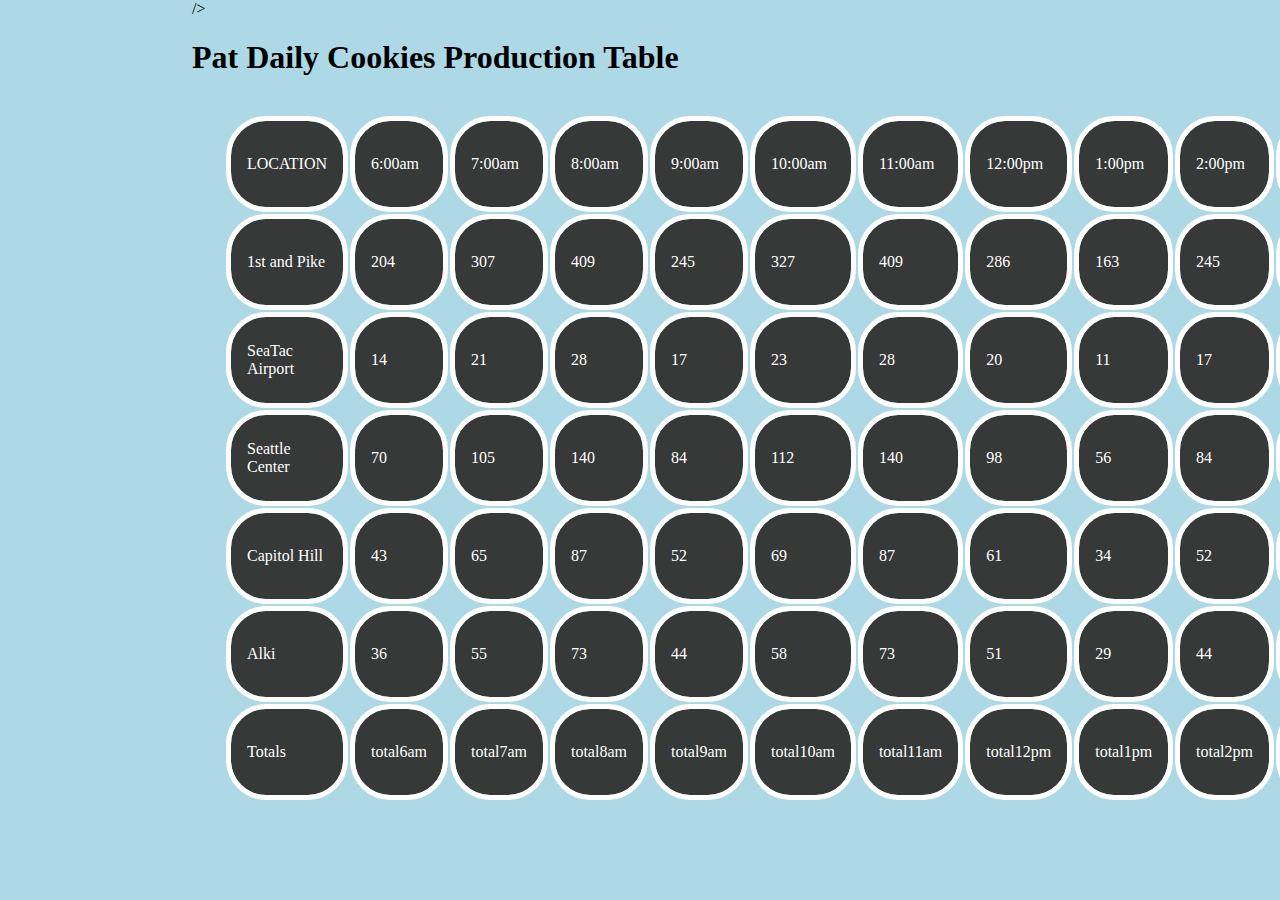
==== index.html @ 8f087ce1 "added ref css for styling" ====
<!DOCTYPE html>
<html>
<link rel="stylesheet" type="text/css" href="style.css"> />
<head>
    <h1>Pat Daily Cookies Production Table</h1>
  <table>
    <tbody id="table"></tbody>
  </table>
<script src="app.js"></script>
</body>
</html>
---- style.css ----
body {
  background-color: lightblue;
  width: 70%;
  margin: auto;
}
table {
  padding: 1em;
  margin: 1em;
}
th {
  background-color: rgb(55, 56, 56);
  color: white;
  border: 2px solid red;
  padding: 1em;
  margin: 1em;
}
th:hover {
  background-color: white;
  color: black;
}
td {
  background-color: rgb(55, 56, 56);
  color: white;
  border: 2px solid orange;
  padding: 1em;
  margin: 1em;
  background-clip: padding-box;
  border-radius: 40px;
  border: 5px solid white;
}
td:hover {
  background-color: pink;
  color: blue;
}
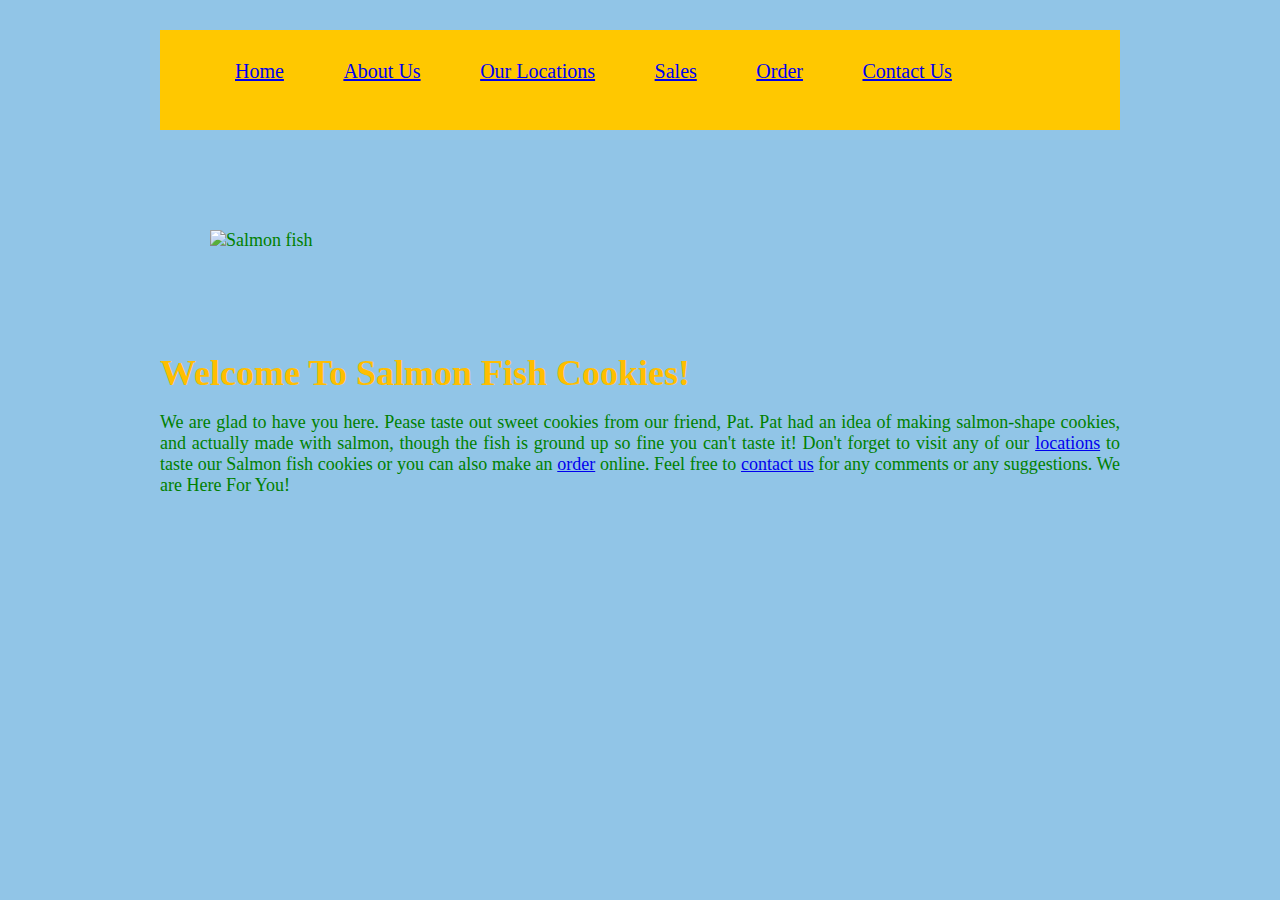
==== commit 9482aaf2: "update all" ====
--- a/index.html
+++ b/index.html
@@ -1,11 +1,24 @@
 <!DOCTYPE html>
 <html>
-<link rel="stylesheet" type="text/css" href="style.css"> />
-<head>
-    <h1>Pat Daily Cookies Production Table</h1>
-  <table>
-    <tbody id="table"></tbody>
-  </table>
-<script src="app.js"></script>
-</body>
-</html>
+  <title>SALMON FISH</title>
+  <link href="style.css" type="text/css" rel="stylesheet" />
+  <header>
+        <ul>
+        <li><a href="index.html">Home</a></li>
+        <li><a href="about-us.html">About Us</a></li>
+        <li><a href="locations.html">Our Locations</a></li>
+        <li><a href="sales.html" type="text" rel="salessheet">Sales</a></li>
+        <li><a href="order.html">Order</a></li>
+        <li><a href="contact.html">Contact Us</a></li> 
+    </ul>
+    </header>
+  <body>
+    <img src="https://raw.githubusercontent.com/codefellows/seattle-201n15/master/class-06/lab/assets/salmon.png" alt="Salmon fish" title="Salmon Fish" />
+
+    <h1>Welcome To Salmon Fish Cookies!</h1> 
+    <p>
+ We are glad to have you here. Pease taste out sweet cookies from our friend, Pat. Pat had an idea of making salmon-shape cookies, and actually made with salmon, though the fish is ground up so fine you can't taste it! Don't forget to visit any of our <a href="locations.html">locations</a> to taste our Salmon fish cookies or you can also make an <a href="order.html">order</a> online. Feel free to <a href="contact.html">contact us</a> for any comments or any suggestions. We are Here For You!
+    </p>
+  </body>
+   <script src="app.js" type="text/javascript"></script>
+</html>--- a/style.css
+++ b/style.css
@@ -1,35 +1,55 @@
-body {
-  background-color: lightblue;
-  width: 70%;
-  margin: auto;
-}
-table {
-  padding: 1em;
-  margin: 1em;
-}
-th {
-  background-color: rgb(55, 56, 56);
-  color: white;
-  border: 2px solid red;
-  padding: 1em;
-  margin: 1em;
-}
-th:hover {
-  background-color: white;
-  color: black;
-}
-td {
-  background-color: rgb(55, 56, 56);
-  color: white;
-  border: 2px solid orange;
-  padding: 1em;
-  margin: 1em;
-  background-clip: padding-box;
-  border-radius: 40px;
-  border: 5px solid white;
-}
-td:hover {
-  background-color: pink;
-  color: blue;
+header, head {
+  background-color: rgb(300,200,0);
+  display: auto;
+  height: 100px;
+  margin-top: 0px;
+  }
+ header ul li{
+  display: inline-block;
+  font-size: 20px;
+  margin: 30px 20px 20px 35px;
+   }
+img {
+  width: 800px;
+  height: 250px;
+  margin: 100px 50px;
+  }
+ body {
+  width: 960px;
+  min-height: 700px;
+  background-color: rgb(145, 197, 231);
+  margin: 30px auto;
+   color: green;
+  font-family: comic sans ms;
+  font-size: 18px;
+  text-align: justify;
 }
 
+h1 {
+  margin: 1px auto;
+  font-family: comic sans ms;
+  color: rgb(350, 190, 0) ;
+  size: 100px;
+}
+#SalesTable {
+  margin-top: 20px;
+  color: black; 
+  border: 2px;
+  width: auto;
+  background-color: rgb(229, 147, 229);
+}
+#DailyProjections {
+  font-family: comic sans ms;
+  color: black;
+  background-color: blanchedalmond;
+  border-collapse: collapse;
+  width: 100%;
+}
+#DailyProjections td, th {
+  border: 1px solid black;
+  text-align: left;
+  padding: 8px;
+}
+#DailyProjections tr:nth-child(even) {
+  background-color: rgb(240, 170, 240);
+}
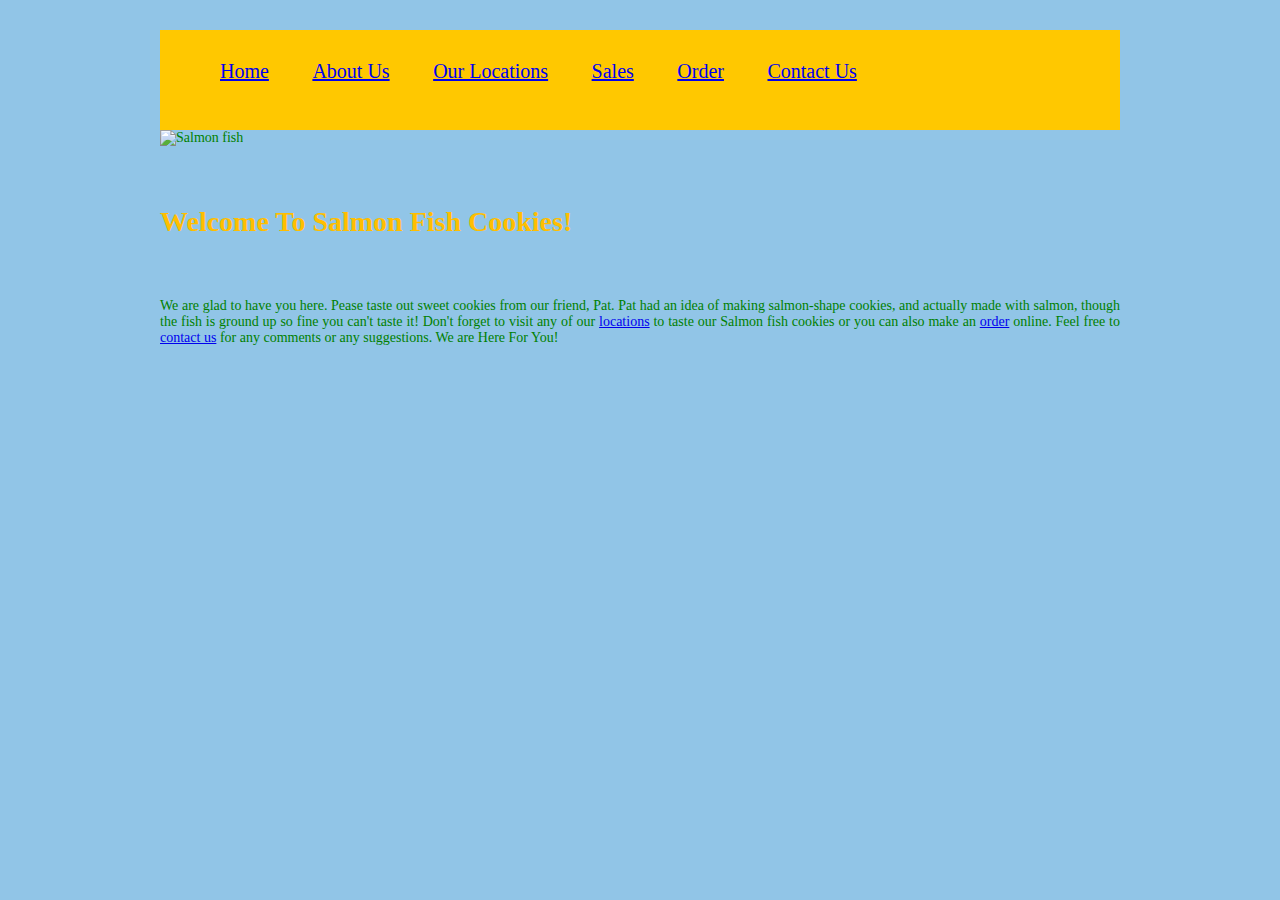
==== commit d10f0d6d: "master pr" ====
--- a/index.html
+++ b/index.html
@@ -3,7 +3,7 @@
   <title>SALMON FISH</title>
   <link href="style.css" type="text/css" rel="stylesheet" />
   <header>
-        <ul>
+      <ul>
         <li><a href="index.html">Home</a></li>
         <li><a href="about-us.html">About Us</a></li>
         <li><a href="locations.html">Our Locations</a></li>
@@ -11,14 +11,14 @@
         <li><a href="order.html">Order</a></li>
         <li><a href="contact.html">Contact Us</a></li> 
     </ul>
-    </header>
+  </header>
   <body>
     <img src="https://raw.githubusercontent.com/codefellows/seattle-201n15/master/class-06/lab/assets/salmon.png" alt="Salmon fish" title="Salmon Fish" />
 
     <h1>Welcome To Salmon Fish Cookies!</h1> 
     <p>
- We are glad to have you here. Pease taste out sweet cookies from our friend, Pat. Pat had an idea of making salmon-shape cookies, and actually made with salmon, though the fish is ground up so fine you can't taste it! Don't forget to visit any of our <a href="locations.html">locations</a> to taste our Salmon fish cookies or you can also make an <a href="order.html">order</a> online. Feel free to <a href="contact.html">contact us</a> for any comments or any suggestions. We are Here For You!
+     We are glad to have you here. Pease taste out sweet cookies from our friend, Pat. Pat had an idea of making salmon-shape cookies, and actually made with salmon, though the fish is ground up so fine you can't taste it! Don't forget to visit any of our <a href="locations.html">locations</a> to taste our Salmon fish cookies or you can also make an <a href="order.html">order</a> online. Feel free to <a href="contact.html">contact us</a> for any comments or any suggestions. We are Here For You!
     </p>
+    <script src="app.js" type="text/javascript"></script>
   </body>
-   <script src="app.js" type="text/javascript"></script>
-</html>+</html>
--- a/style.css
+++ b/style.css
@@ -7,13 +7,8 @@
  header ul li{
   display: inline-block;
   font-size: 20px;
-  margin: 30px 20px 20px 35px;
+  margin: 30px 20px 20px 20px;
    }
-img {
-  width: 800px;
-  height: 250px;
-  margin: 100px 50px;
-  }
  body {
   width: 960px;
   min-height: 700px;
@@ -21,35 +16,43 @@
   margin: 30px auto;
    color: green;
   font-family: comic sans ms;
-  font-size: 18px;
+  font-size: 14px;
   text-align: justify;
 }
 
 h1 {
-  margin: 1px auto;
+  margin: 60px auto;
   font-family: comic sans ms;
   color: rgb(350, 190, 0) ;
   size: 100px;
 }
-#SalesTable {
-  margin-top: 20px;
-  color: black; 
-  border: 2px;
-  width: auto;
-  background-color: rgb(229, 147, 229);
+
+table {
+  padding: 1em;
+  margin: 1em;
 }
-#DailyProjections {
-  font-family: comic sans ms;
+th {
+  background-color: rgb(55, 56, 56);
+  color: white;
+  border: 2px solid red;
+  padding: 1em;
+  margin: 1em;
+}
+th:hover {
+  background-color: white;
   color: black;
-  background-color: blanchedalmond;
-  border-collapse: collapse;
-  width: 100%;
 }
-#DailyProjections td, th {
-  border: 1px solid black;
-  text-align: left;
-  padding: 8px;
+td {
+  background-color: rgb(55, 56, 56);
+  color: white;
+  border: 2px solid orange;
+  padding: 1em;
+  margin: 1em;
+  background-clip: padding-box;
+  border-radius: 30px;
+  border: 5px solid white;
 }
-#DailyProjections tr:nth-child(even) {
-  background-color: rgb(240, 170, 240);
-}
+td:hover {
+  background-color: pink;
+  color: blue;
+}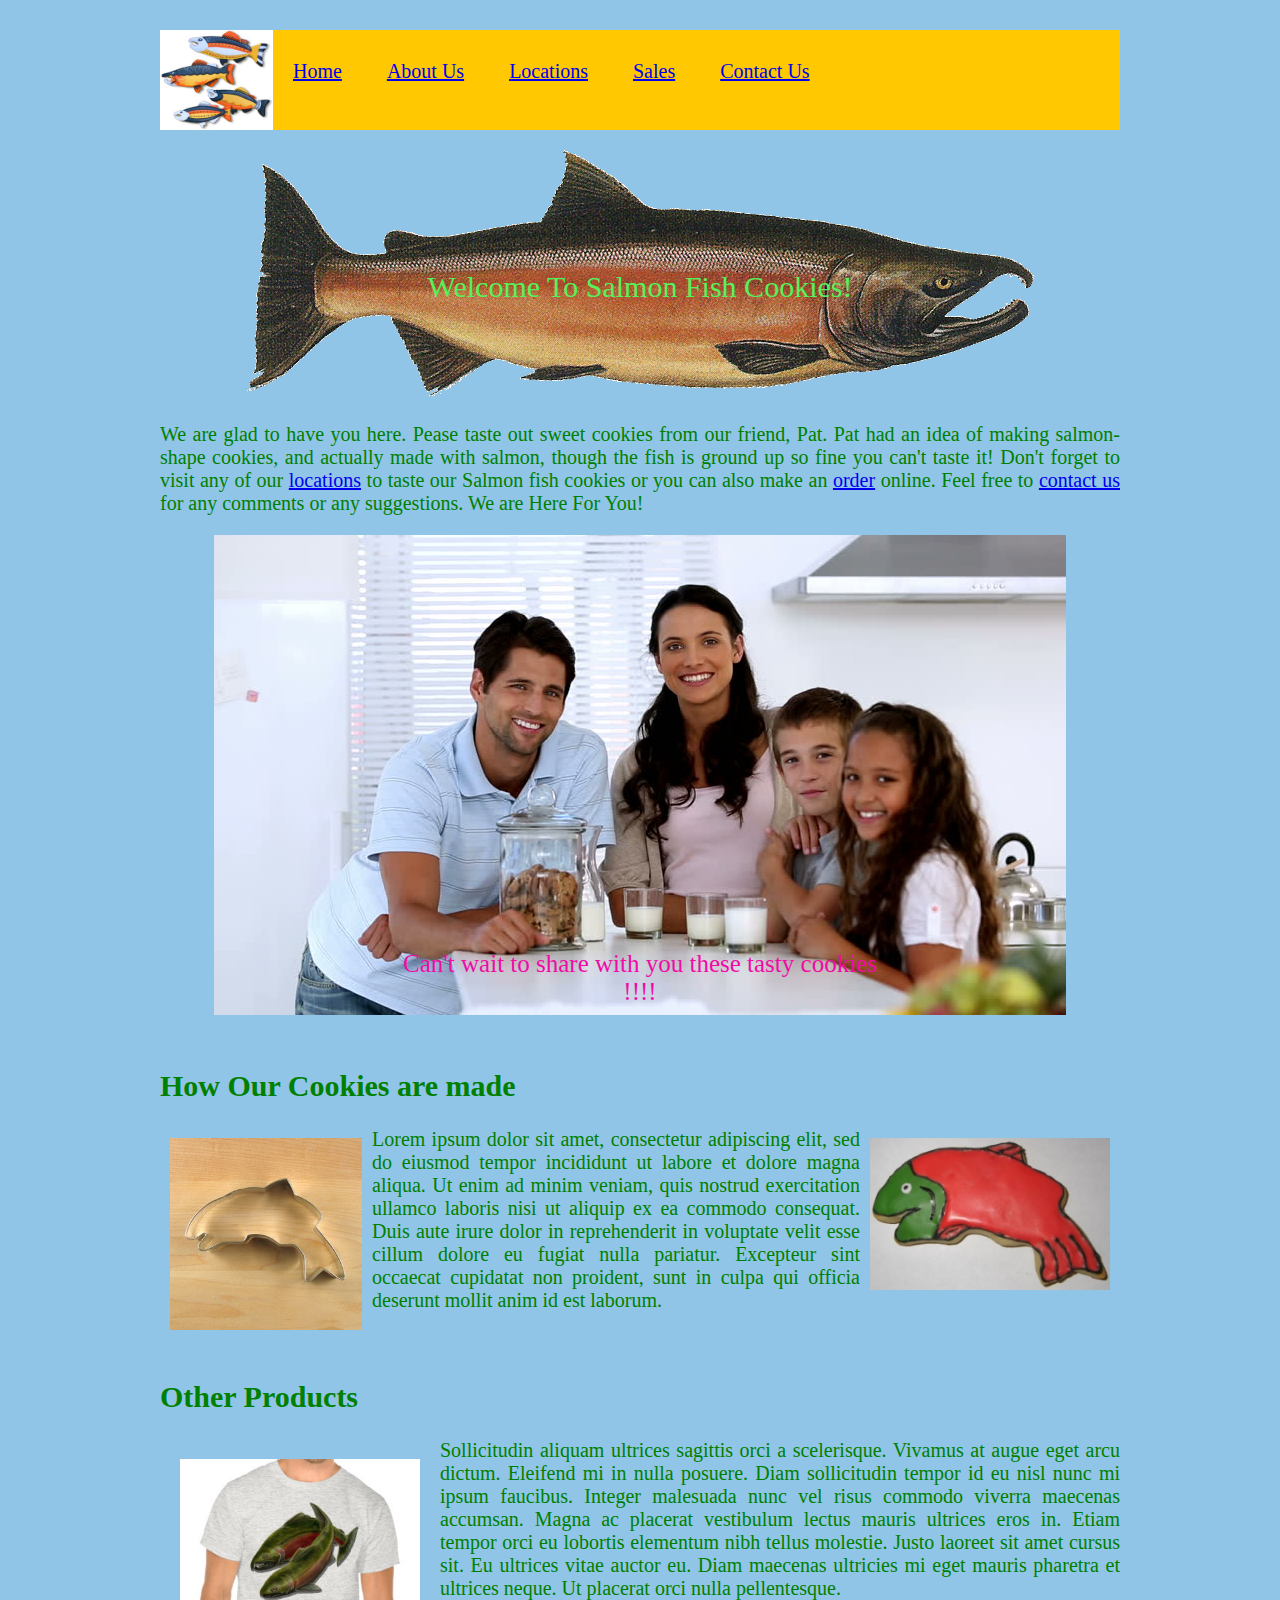
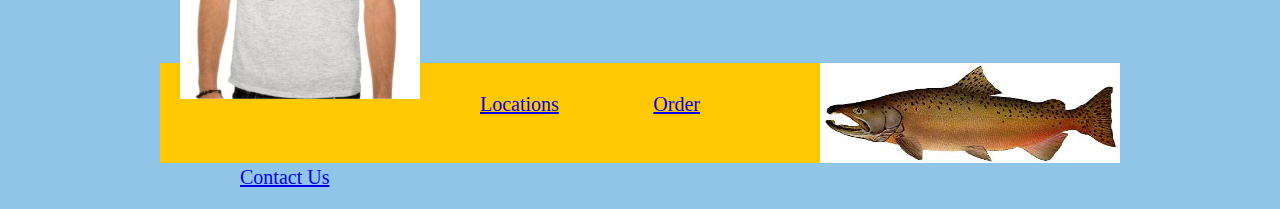
==== commit 7f9b426e: "final touch" ====
--- a/index.html
+++ b/index.html
@@ -2,23 +2,44 @@
 <html>
   <title>SALMON FISH</title>
   <link href="style.css" type="text/css" rel="stylesheet" />
-  <header>
+  <header> 
+      <img src="img/fish.jpg" alt="threefishcookie" title="fishcookie"/>
       <ul>
         <li><a href="index.html">Home</a></li>
         <li><a href="about-us.html">About Us</a></li>
-        <li><a href="locations.html">Our Locations</a></li>
+        <li><a href="locations.html">Locations</a></li>
         <li><a href="sales.html" type="text" rel="salessheet">Sales</a></li>
-        <li><a href="order.html">Order</a></li>
         <li><a href="contact.html">Contact Us</a></li> 
     </ul>
-  </header>
+    </header>
   <body>
-    <img src="https://raw.githubusercontent.com/codefellows/seattle-201n15/master/class-06/lab/assets/salmon.png" alt="Salmon fish" title="Salmon Fish" />
+    <div class="firstheader">
+      <img id="salmonfish" src="img/salmon.png" alt="bigsalmonfish" title="salmon" />
+     <div class="h1">Welcome To Salmon Fish Cookies!</div>
+    </div>
+     <p>We are glad to have you here. Pease taste out sweet cookies from our friend, Pat. Pat had an idea of making salmon-shape cookies, and actually made with salmon, though the fish is ground up so fine you can't taste it! Don't forget to visit any of our <a href="locations.html">locations</a> to taste our Salmon fish cookies or you can also make an <a href="order.html">order</a> online. Feel free to <a href="contact.html">contact us</a> for any comments or any suggestions. We are Here For You!</p>
+    <div class="familyimage">
+    <img id="family" src="img/family.jpg" alt="familypic" title="Patfamily" /></br>
+    <div class="onpatfamily">Can't wait to share with you these tasty cookies !!!!</div>
+    </div></br>
 
-    <h1>Welcome To Salmon Fish Cookies!</h1> 
-    <p>
-     We are glad to have you here. Pease taste out sweet cookies from our friend, Pat. Pat had an idea of making salmon-shape cookies, and actually made with salmon, though the fish is ground up so fine you can't taste it! Don't forget to visit any of our <a href="locations.html">locations</a> to taste our Salmon fish cookies or you can also make an <a href="order.html">order</a> online. Feel free to <a href="contact.html">contact us</a> for any comments or any suggestions. We are Here For You!
-    </p>
+    <h2>How Our Cookies are made</h2>
+    <img id="cutter" src="img/cutter.jpeg" alt="cutter" title="cookiecutter"/>
+    <img id="fishcookie" src="img/frosted-cookie.jpg" alt="fishcookie" title="finishedcookie"/>
+    <p>Lorem ipsum dolor sit amet, consectetur adipiscing elit, sed do eiusmod tempor incididunt ut labore et dolore magna aliqua. Ut enim ad minim veniam, quis nostrud exercitation ullamco laboris nisi ut aliquip ex ea commodo consequat. Duis aute irure dolor in reprehenderit in voluptate velit esse cillum dolore eu fugiat nulla pariatur. Excepteur sint occaecat cupidatat non proident, sunt in culpa qui officia deserunt mollit anim id est laborum.</p></br>
+    
+    <h2>Other Products</h2>
+    <img id="shirt" src="img/shirt.jpg" alt="shirt" title="shirt" />
+    <p>Sollicitudin aliquam ultrices sagittis orci a scelerisque. Vivamus at augue eget arcu dictum. Eleifend mi in nulla posuere. Diam sollicitudin tempor id eu nisl nunc mi ipsum faucibus. Integer malesuada nunc vel risus commodo viverra maecenas accumsan. Magna ac placerat vestibulum lectus mauris ultrices eros in. Etiam tempor orci eu lobortis elementum nibh tellus molestie. Justo laoreet sit amet cursus sit. Eu ultrices vitae auctor eu. Diam maecenas ultricies mi eget mauris pharetra et ultrices neque. Ut placerat orci nulla pellentesque.</p></br>
+     
+    <footer>
+      <img id="smallfish" src="img/chinook.jpg" alt="smallsalmon" title="smalfish" />
+      <ul>
+          <li><a href="locations.html">Locations</a></li>
+          <li><a href="order.html">Order</a></li>
+          <li><a href="contact.html">Contact Us</a></li> 
+      </ul>
+    </footer>
     <script src="app.js" type="text/javascript"></script>
   </body>
 </html>
--- a/style.css
+++ b/style.css
@@ -8,7 +8,12 @@
   display: inline-block;
   font-size: 20px;
   margin: 30px 20px 20px 20px;
-   }
+  }
+header img {
+    width: 113px;
+    height:auto;
+    float: left;
+  }
  body {
   width: 960px;
   min-height: 700px;
@@ -16,15 +21,58 @@
   margin: 30px auto;
    color: green;
   font-family: comic sans ms;
-  font-size: 14px;
+  font-size: 20px;
   text-align: justify;
 }
 
-h1 {
-  margin: 60px auto;
-  font-family: comic sans ms;
-  color: rgb(350, 190, 0) ;
-  size: 100px;
+.firstheader {
+  margin-top: 20px;
+  font-size: 30px;
+  position: relative;
+  text-align: center;
+  color: #55f25c;
+}
+
+.h1 {
+  position: absolute;
+  margin-top: 10px;
+  top: 50%;
+  left: 50%;
+  transform: translate(-50%, -50%);
+}
+
+.familyimage {
+  margin-top: 20px;
+  font-size: 25px;
+  position: relative;
+  text-align: center;
+  color: #f00ba5;
+ }
+ 
+ .onpatfamily {
+  position: absolute;
+  margin-top: 200px;
+  top: 50%;
+  left: 50%;
+  transform: translate(-50%, -50%);
+ }
+
+#cutter {
+  width: 20%;
+  padding: 10px;
+  float: left;
+  
+}
+#fishcookie {
+  width: 25%;
+  padding: 10px;
+  float:right;
+}
+
+#shirt {
+  float:left;
+  padding: 20px;
+  width: 25%;
 }
 
 table {
@@ -55,4 +103,22 @@
 td:hover {
   background-color: pink;
   color: blue;
-}+}
+
+footer {
+  background-color: rgb(300,200,0);
+  display: auto;
+  height: 100px;
+  margin-bottom: 0px;
+  }
+ footer ul li{
+  display: inline-block;
+  font-size: 20px;
+  margin: 30px 20px 20px 40px;
+  }
+footer img {
+    width: 300px;
+    height:100px;
+    float:right;
+    margin-left: 100px;
+}
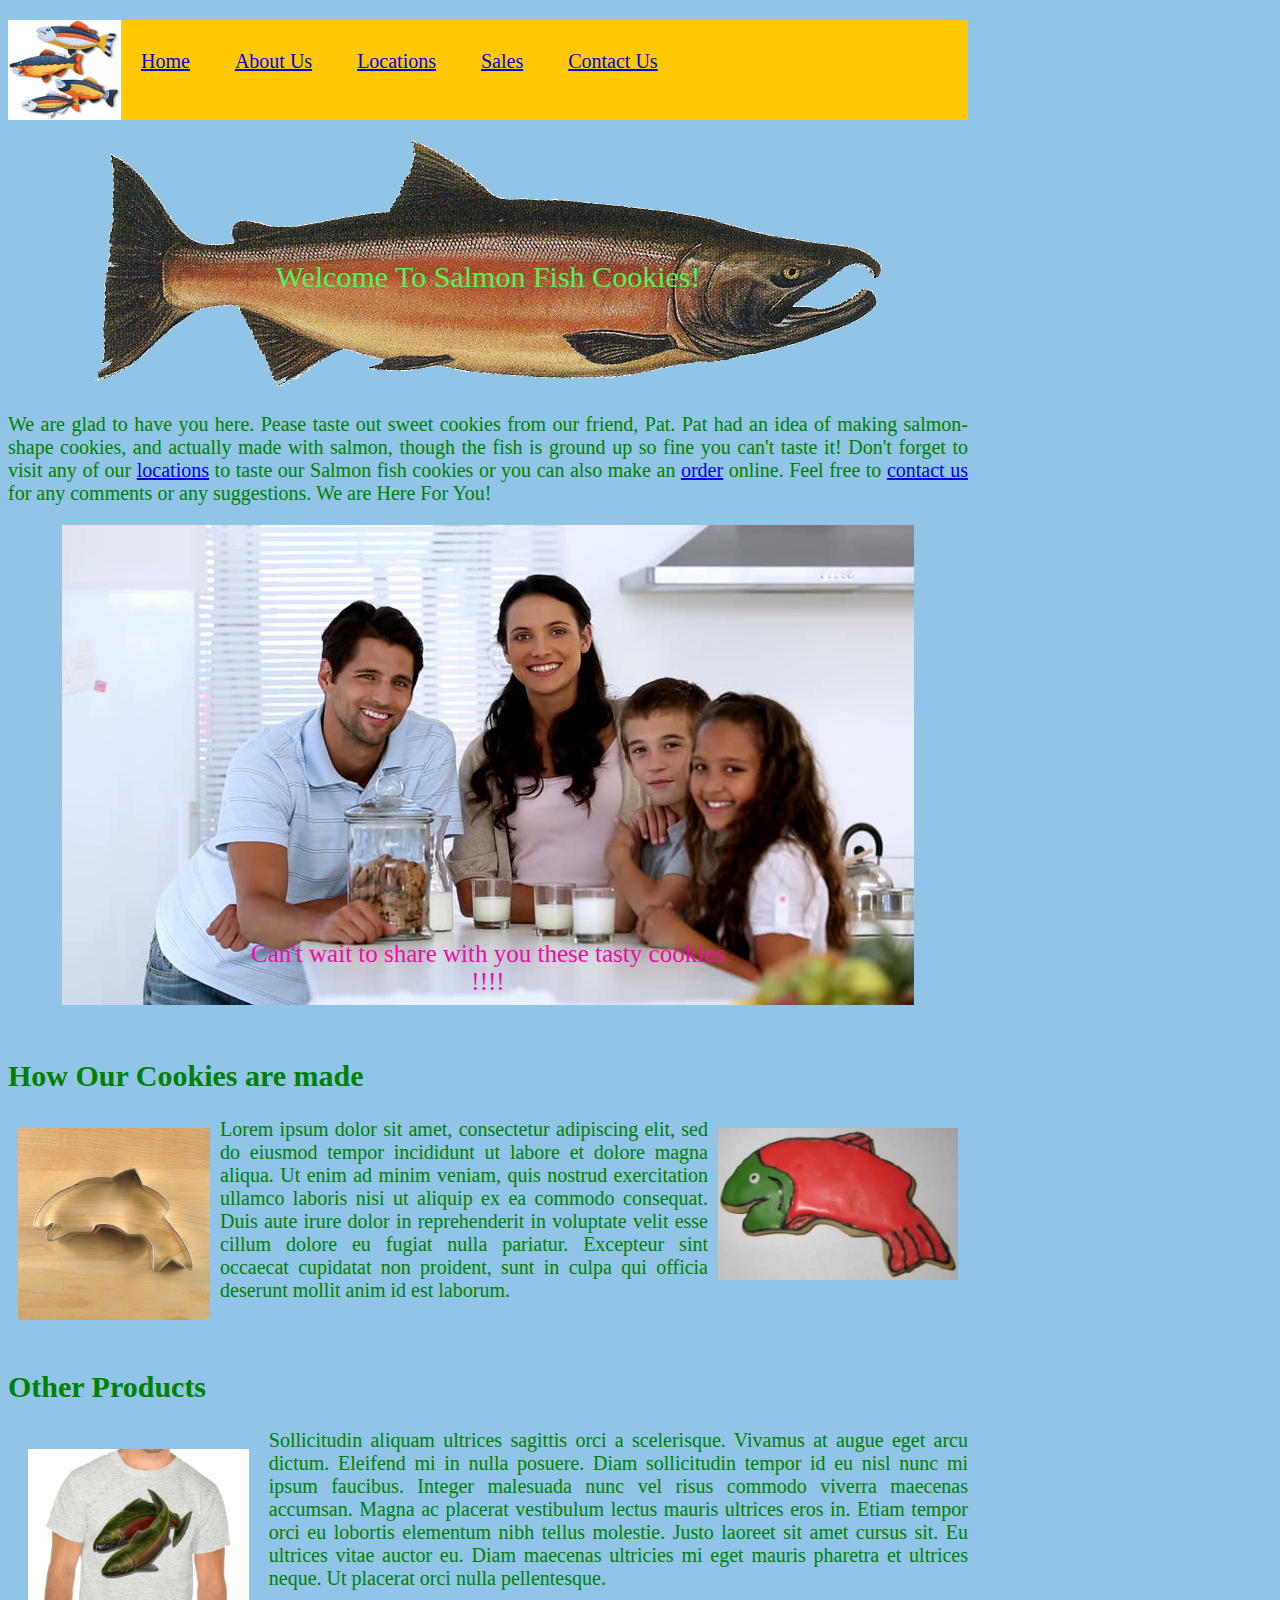
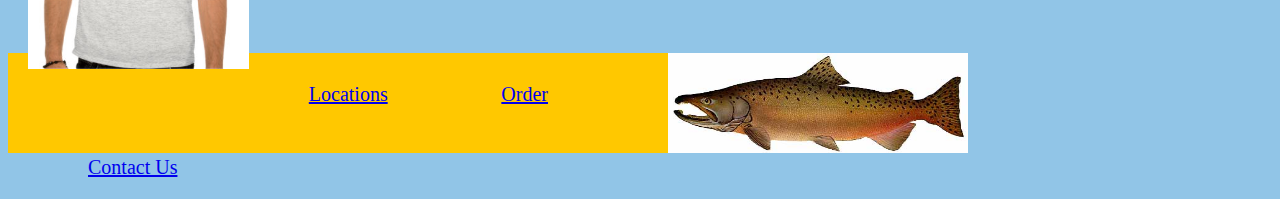
==== commit ee39d2b0: "added locations" ====
--- a/index.html
+++ b/index.html
@@ -1,7 +1,9 @@
 <!DOCTYPE html>
 <html>
+  <head>
   <title>SALMON FISH</title>
-  <link href="style.css" type="text/css" rel="stylesheet" />
+  <link rel="stylesheet" type="text/css" href="style.css" />
+  </head>
   <header> 
       <img src="img/fish.jpg" alt="threefishcookie" title="fishcookie"/>
       <ul>
--- a/style.css
+++ b/style.css
@@ -18,8 +18,7 @@
   width: 960px;
   min-height: 700px;
   background-color: rgb(145, 197, 231);
-  margin: 30px auto;
-   color: green;
+  color: green;
   font-family: comic sans ms;
   font-size: 20px;
   text-align: justify;
@@ -72,12 +71,13 @@
 #shirt {
   float:left;
   padding: 20px;
-  width: 25%;
+  width: 23%;
 }
 
 table {
-  padding: 1em;
-  margin: 1em;
+  width: 100%;
+  padding: 1px;
+  margin: 1px;
 }
 th {
   background-color: rgb(55, 56, 56);
